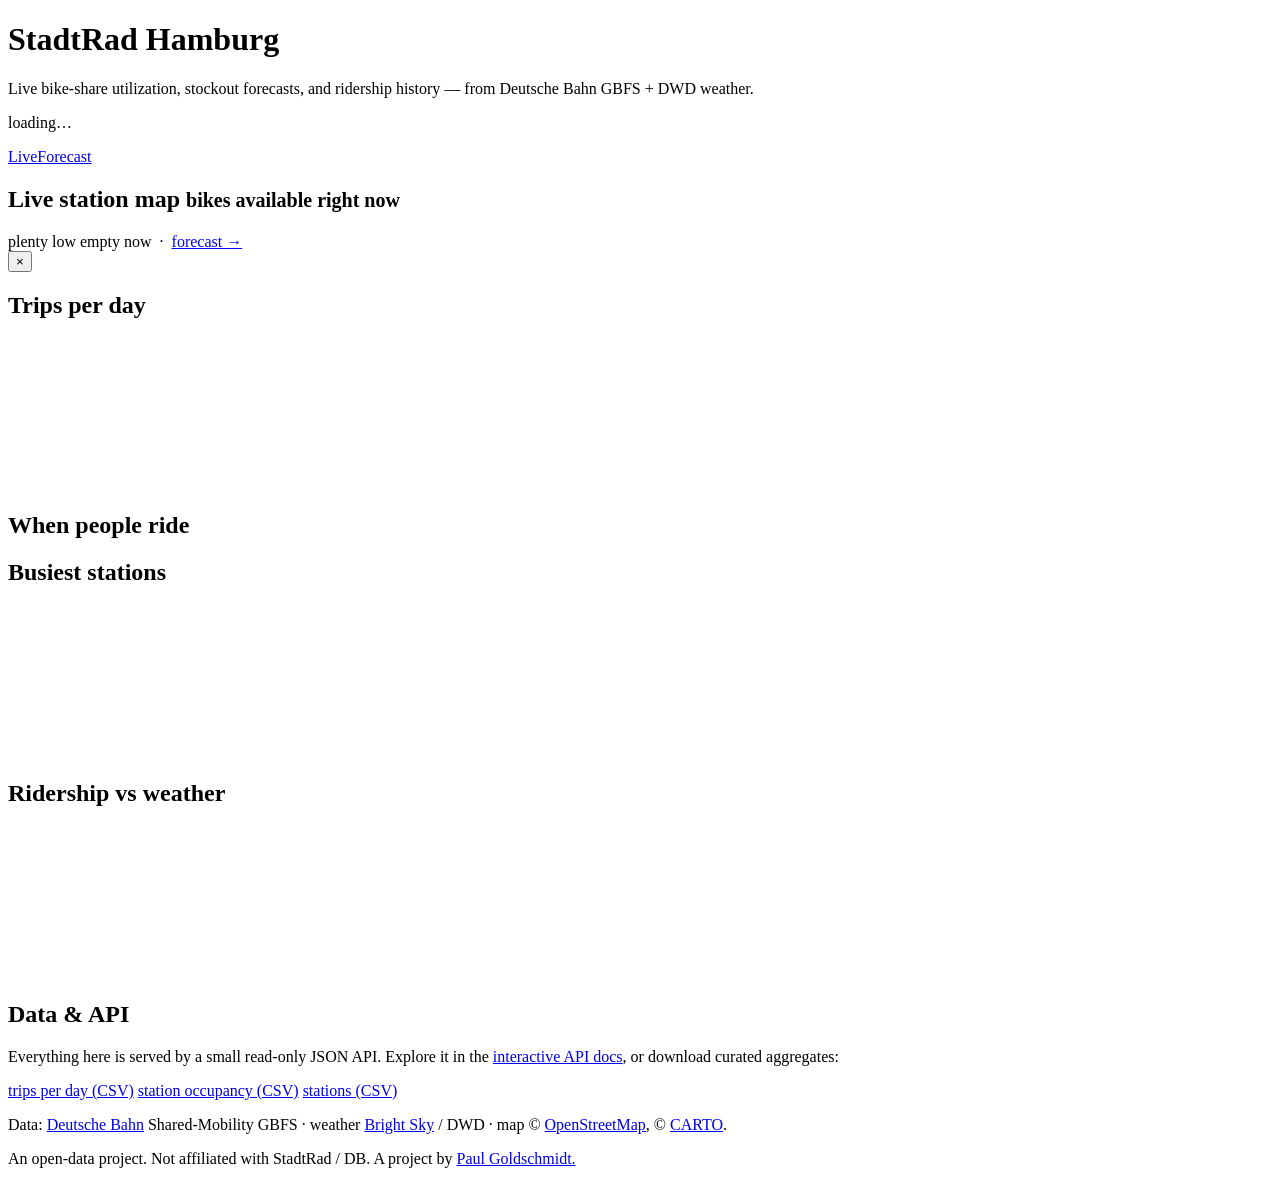
==== web/static/index.html @ bd0e8883 "add h2s again" ====
<!DOCTYPE html>
<html lang="en">
<head>
  <meta charset="utf-8" />
  <meta name="viewport" content="width=device-width, initial-scale=1" />
  <title>StadtRad Hamburg — Open Data</title>
  <meta name="description" content="Live and historical open data for Hamburg's StadtRad bike-share: utilization, stockout forecasts, ridership and weather." />
  <link rel="stylesheet" href="/static/vendor/leaflet.css" />
  <link rel="stylesheet" href="/static/style.css" />
</head>
<body>
  <header class="site-header">
    <div class="wrap">
      <h1>StadtRad&nbsp;Hamburg</h1>
      <p class="sub">Live bike-share utilization, stockout forecasts, and ridership history — from Deutsche&nbsp;Bahn GBFS + DWD weather.</p>
      <p id="freshness" class="freshness">loading…</p>
      <nav class="nav"><a href="/" class="active">Live</a><a href="/forecast">Forecast</a></nav>
    </div>
  </header>

  <main class="wrap">
    <!-- Live "today" stat cards -->
    <section aria-label="Today" class="cards" id="cards"></section>

    <!-- Map + station detail panel -->
    <section class="panel">
      <div class="panel-head">
        <h2>Live station map <small>bikes available right now</small></h2>
        <span class="legend"><i class="dot g"></i>plenty <i class="dot y"></i>low <i class="dot r"></i>empty now &nbsp;·&nbsp; <a href="/forecast">forecast →</a></span>
      </div>
      <div class="map-wrap">
        <div id="map"></div>
        <aside id="station" class="station hidden">
          <button id="station-close" aria-label="close">×</button>
          <div id="station-body"></div>
        </aside>
      </div>
    </section>

    <!-- History -->
    <section class="grid2">
      <div class="card-lg">
        <h2>Trips per day</h2>
        <canvas id="chart-daily"></canvas>
      </div>
      <div class="card-lg">
        <h2>When people ride</h2>
        <div id="heatmap" class="heatmap"></div>
      </div>
    </section>

    <section class="grid2">
      <div class="card-lg">
        <h2>Busiest stations</h2>
        <canvas id="chart-stations"></canvas>
      </div>
      <div class="card-lg">
        <h2>Ridership vs weather</h2>
        <canvas id="chart-weather"></canvas>
      </div>
    </section>

    <!-- Data & API -->
    <section class="card-lg">
      <h2>Data &amp; API</h2>
      <p>Everything here is served by a small read-only JSON API. Explore it in the
        <a href="/docs">interactive API docs</a>, or download curated aggregates:</p>
      <p class="downloads">
        <a href="/api/download/trips_daily.csv">trips per day (CSV)</a>
        <a href="/api/download/station_occupancy_daily.csv">station occupancy (CSV)</a>
        <a href="/api/download/stations.csv">stations (CSV)</a>
      </p>
    </section>
  </main>

  <footer class="site-footer">
    <div class="wrap">
      <p>Data: <a href="https://data.deutschebahn.com/">Deutsche&nbsp;Bahn</a> Shared-Mobility GBFS ·
         weather <a href="https://brightsky.dev/">Bright&nbsp;Sky</a> / DWD ·
         map © <a href="https://www.openstreetmap.org/copyright">OpenStreetMap</a>, © <a href="https://carto.com/attributions">CARTO</a>.</p>
      <p>An open-data project. Not affiliated with StadtRad / DB.  A project by <a href="https://github.com/paulgoldschmidt">Paul Goldschmidt.<span id="foot-fresh"></span></p>
    </div>
  </footer>

  <script src="/static/vendor/leaflet.js"></script>
  <script src="/static/vendor/chart.umd.min.js"></script>
  <script src="/static/common.js"></script>
  <script src="/static/app.js"></script>
</body>
</html>
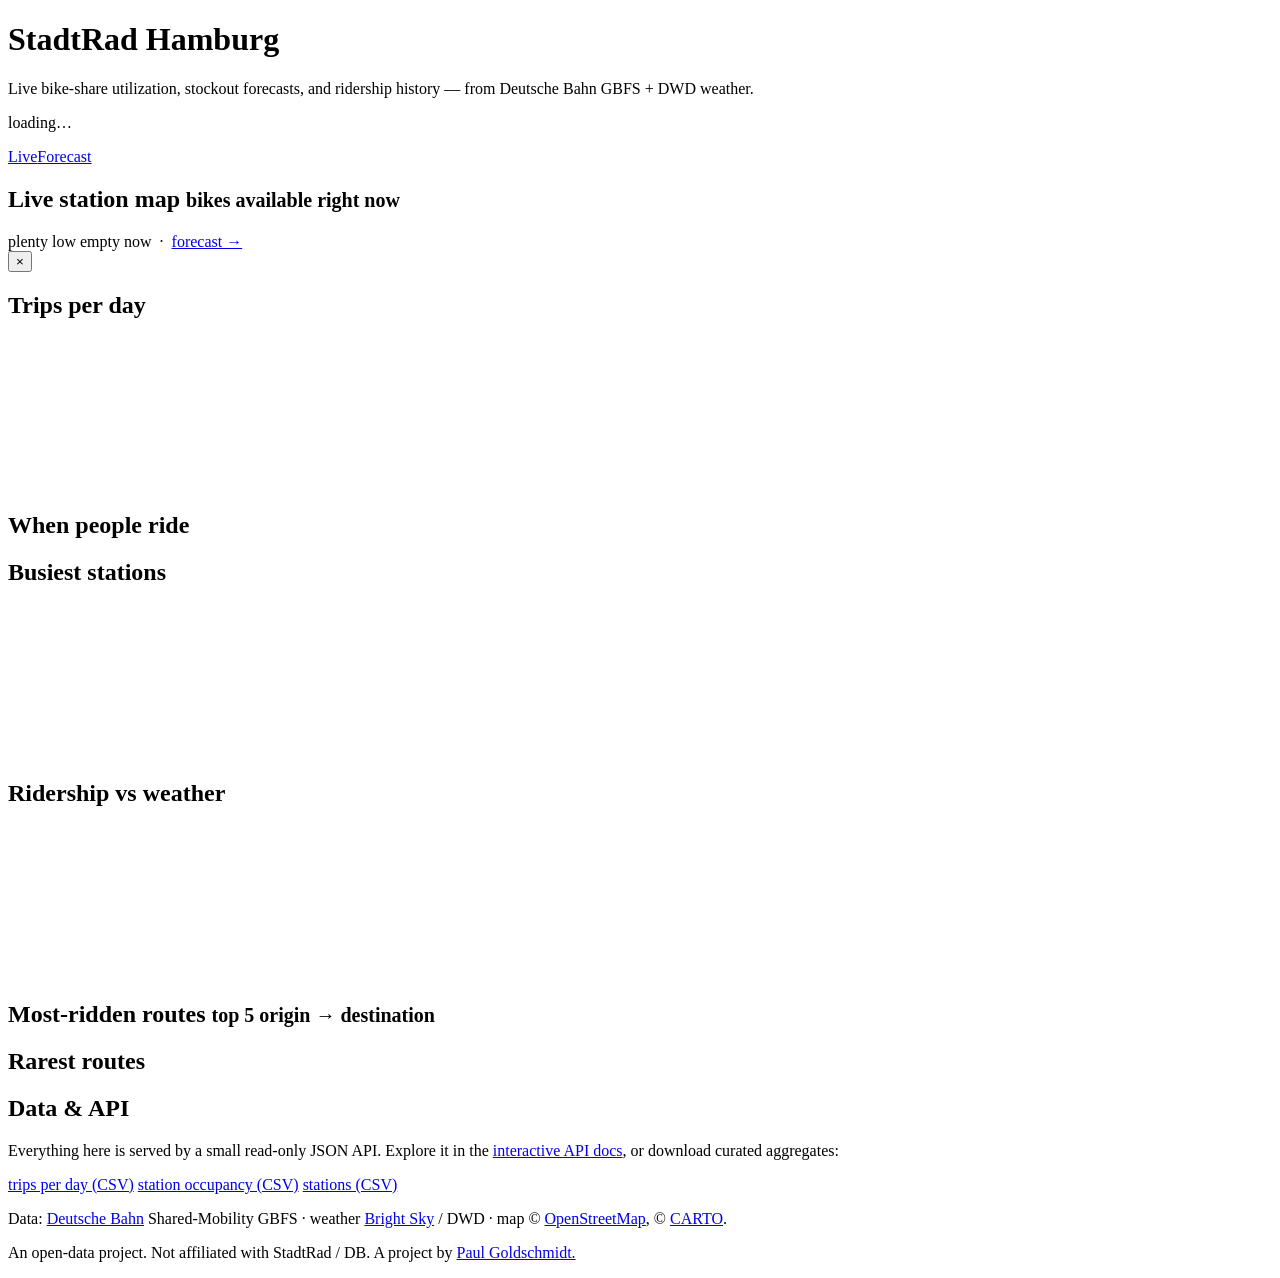
==== commit 599328aa: "add least/most seen routes" ====
--- a/web/static/index.html
+++ b/web/static/index.html
@@ -60,6 +60,18 @@
       </div>
     </section>
 
+    <!-- Origin → destination pairs -->
+    <section class="grid2">
+      <div class="card-lg">
+        <h2>Most-ridden routes <small>top 5 origin → destination</small></h2>
+        <div id="od-most" class="od-table"></div>
+      </div>
+      <div class="card-lg">
+        <h2>Rarest routes <small id="od-least-note"></small></h2>
+        <div id="od-least" class="od-table"></div>
+      </div>
+    </section>
+
     <!-- Data & API -->
     <section class="card-lg">
       <h2>Data &amp; API</h2>
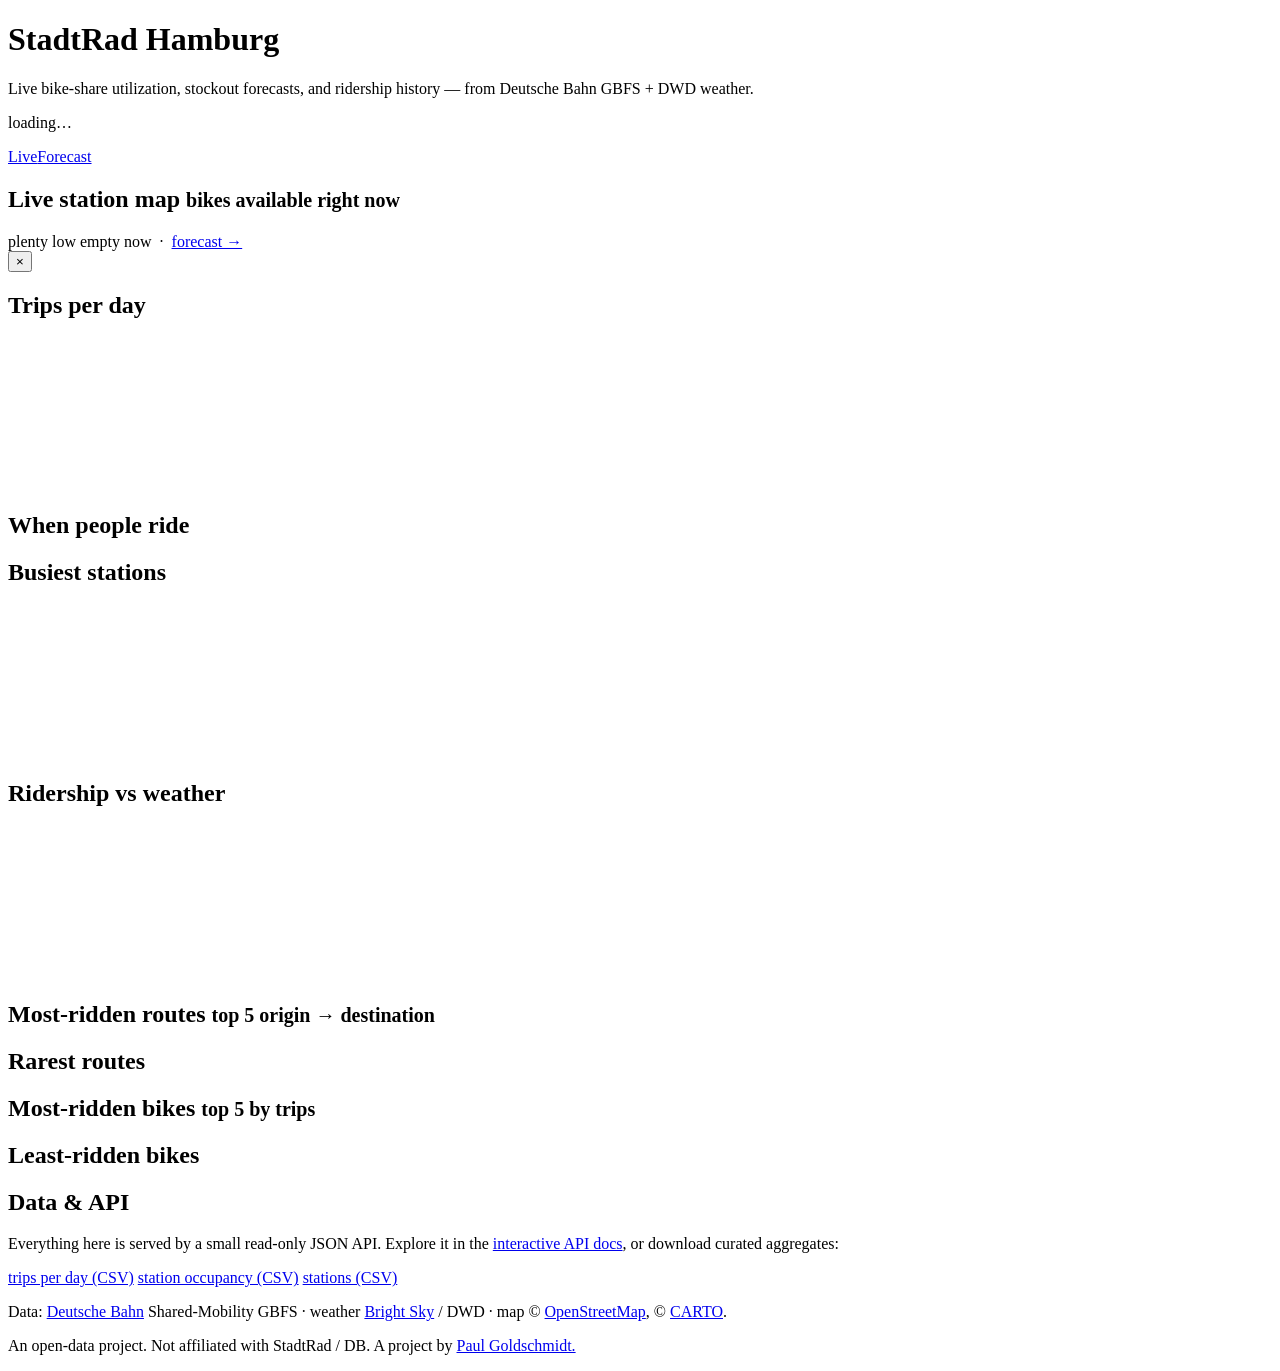
==== commit 76ce1e4c: "add most used/least used bikes" ====
--- a/web/static/index.html
+++ b/web/static/index.html
@@ -72,6 +72,18 @@
       </div>
     </section>
 
+    <!-- Most / least used bikes -->
+    <section class="grid2">
+      <div class="card-lg">
+        <h2>Most-ridden bikes <small>top 5 by trips</small></h2>
+        <div id="bikes-most" class="od-table"></div>
+      </div>
+      <div class="card-lg">
+        <h2>Least-ridden bikes <small id="bikes-least-note"></small></h2>
+        <div id="bikes-least" class="od-table"></div>
+      </div>
+    </section>
+
     <!-- Data & API -->
     <section class="card-lg">
       <h2>Data &amp; API</h2>
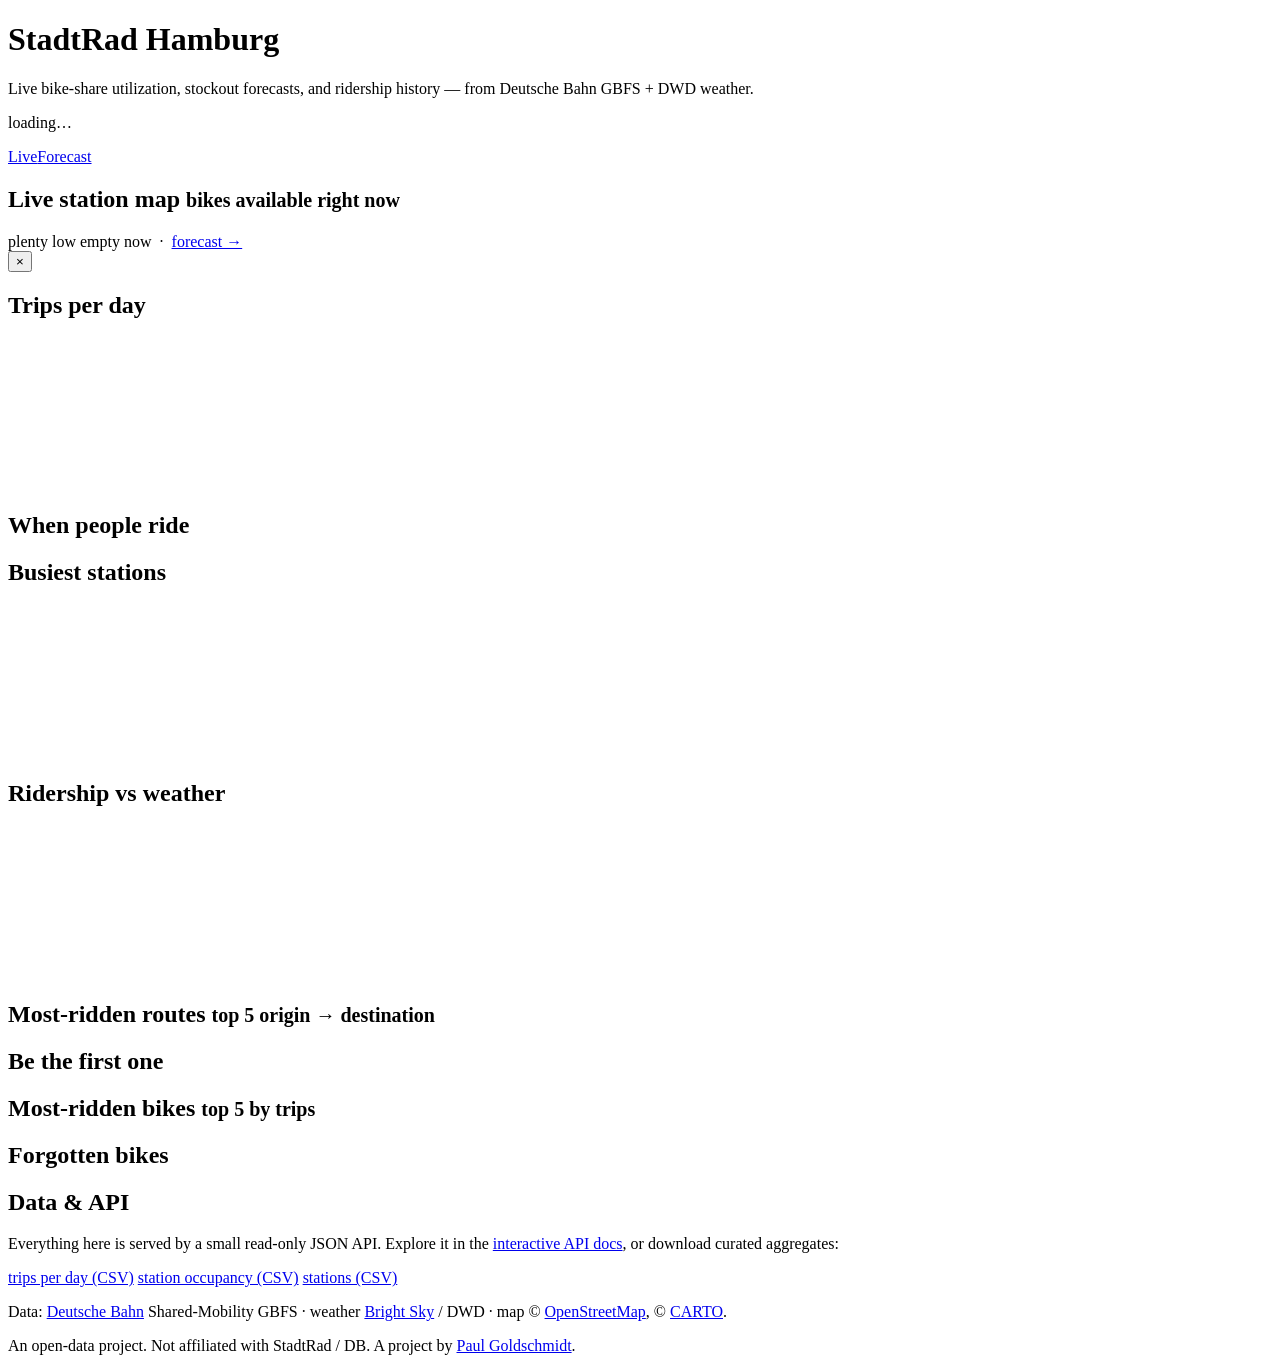
==== commit 7e5f29e4: "switch to forgotten bikes" ====
--- a/web/static/index.html
+++ b/web/static/index.html
@@ -67,8 +67,8 @@
         <div id="od-most" class="od-table"></div>
       </div>
       <div class="card-lg">
-        <h2>Rarest routes <small id="od-least-note"></small></h2>
-        <div id="od-least" class="od-table"></div>
+        <h2>Be the first one <small id="od-never-note"></small></h2>
+        <div id="od-never" class="od-table"></div>
       </div>
     </section>
 
@@ -79,8 +79,8 @@
         <div id="bikes-most" class="od-table"></div>
       </div>
       <div class="card-lg">
-        <h2>Least-ridden bikes <small id="bikes-least-note"></small></h2>
-        <div id="bikes-least" class="od-table"></div>
+        <h2>Forgotten bikes <small id="bikes-forgotten-note"></small></h2>
+        <div id="bikes-forgotten" class="od-table"></div>
       </div>
     </section>
 
@@ -102,7 +102,7 @@
       <p>Data: <a href="https://data.deutschebahn.com/">Deutsche&nbsp;Bahn</a> Shared-Mobility GBFS ·
          weather <a href="https://brightsky.dev/">Bright&nbsp;Sky</a> / DWD ·
          map © <a href="https://www.openstreetmap.org/copyright">OpenStreetMap</a>, © <a href="https://carto.com/attributions">CARTO</a>.</p>
-      <p>An open-data project. Not affiliated with StadtRad / DB.  A project by <a href="https://github.com/paulgoldschmidt">Paul Goldschmidt.<span id="foot-fresh"></span></p>
+      <p>An open-data project. Not affiliated with StadtRad / DB.  A project by <a href="https://github.com/paulgoldschmidt">Paul Goldschmidt</a>. <span id="foot-fresh"></span></p>
     </div>
   </footer>
 
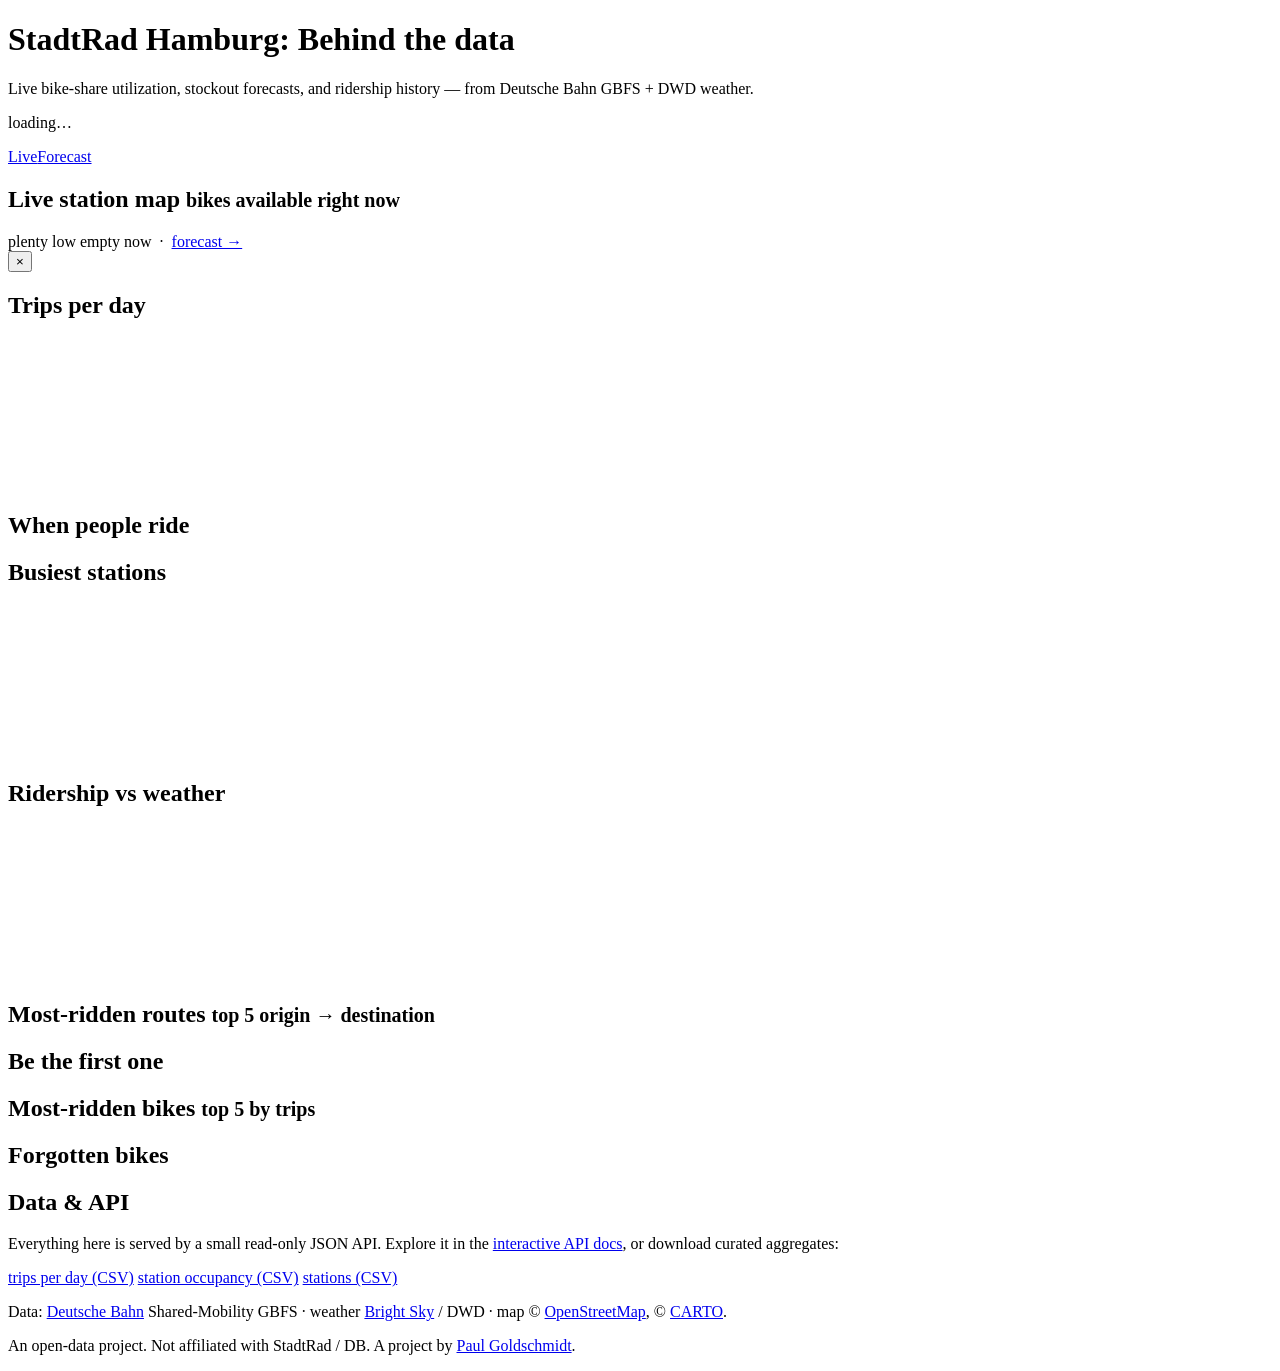
==== commit 5278b530: "add mouse hover" ====
--- a/web/static/index.html
+++ b/web/static/index.html
@@ -11,7 +11,7 @@
 <body>
   <header class="site-header">
     <div class="wrap">
-      <h1>StadtRad&nbsp;Hamburg</h1>
+      <h1>StadtRad&nbsp;Hamburg: Behind the data</h1>
       <p class="sub">Live bike-share utilization, stockout forecasts, and ridership history — from Deutsche&nbsp;Bahn GBFS + DWD weather.</p>
       <p id="freshness" class="freshness">loading…</p>
       <nav class="nav"><a href="/" class="active">Live</a><a href="/forecast">Forecast</a></nav>
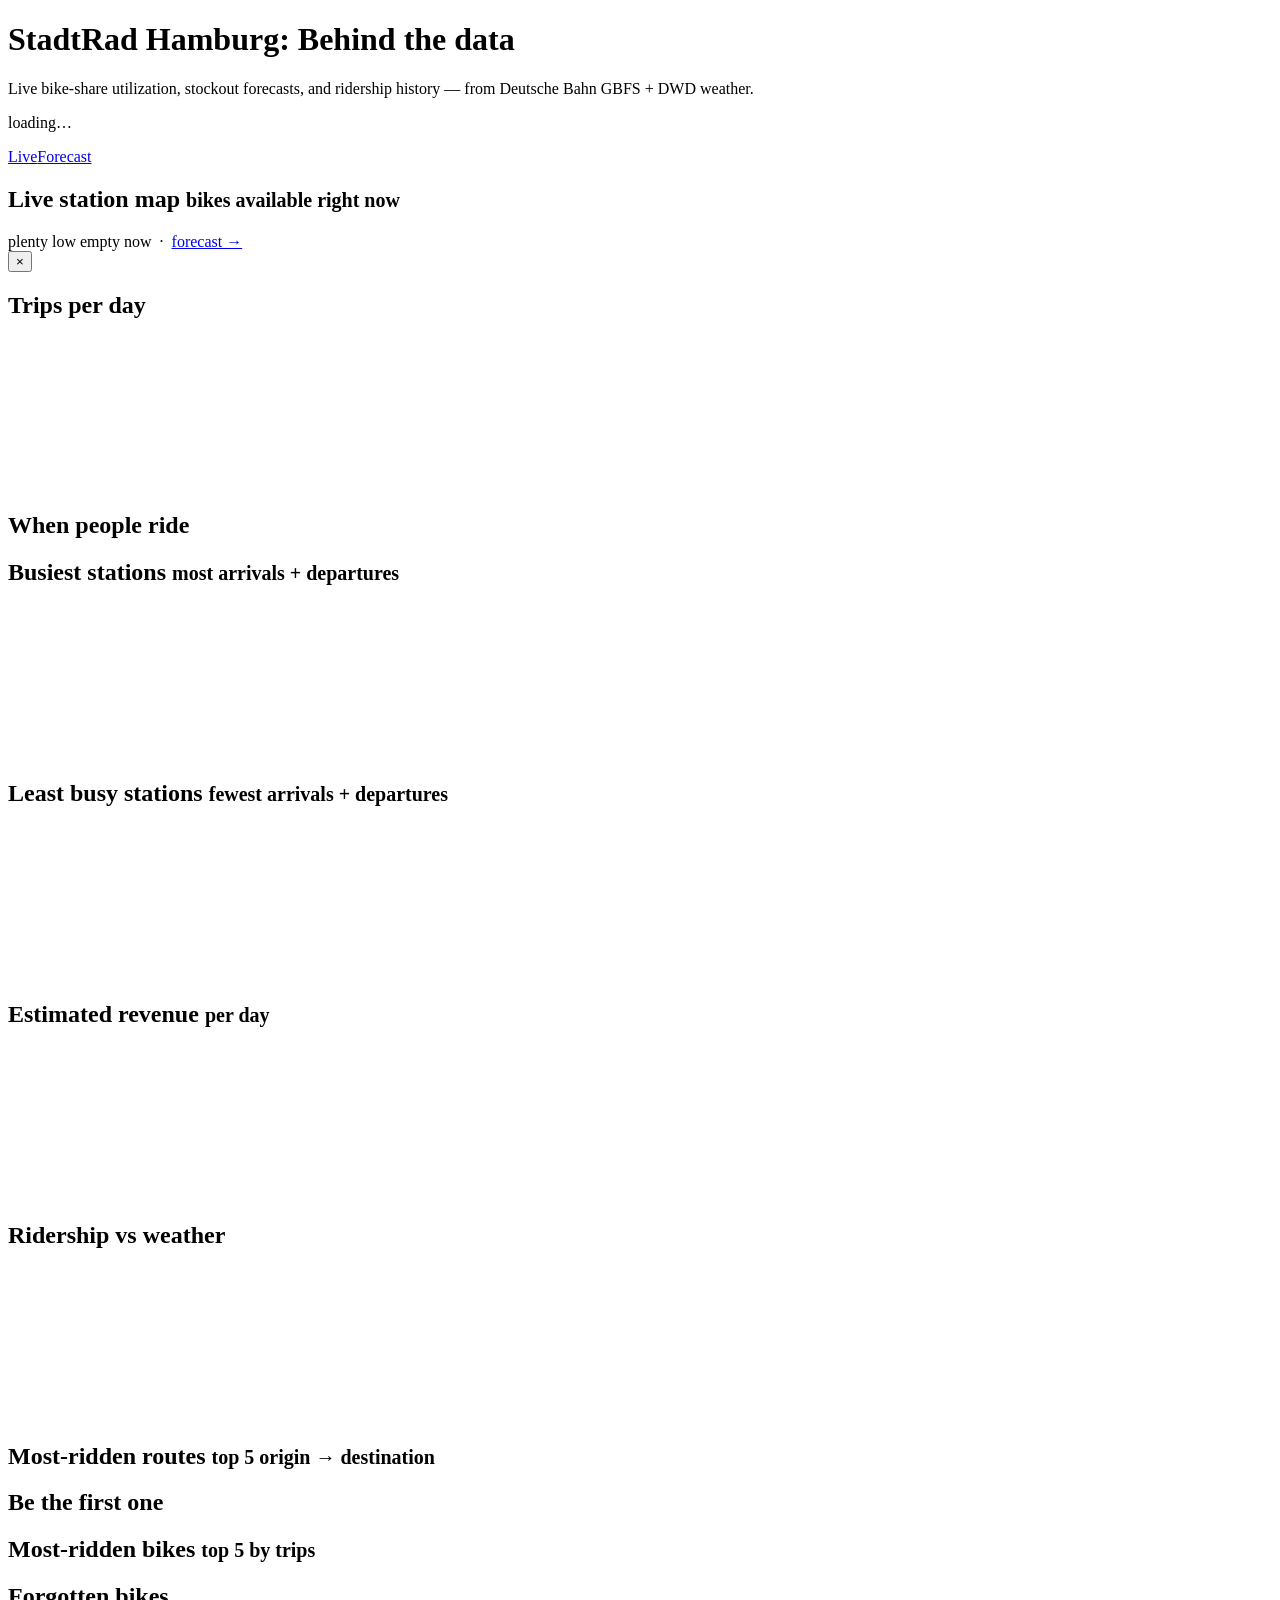
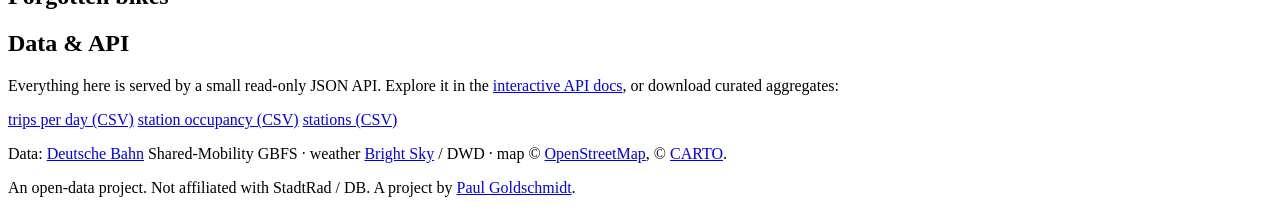
==== commit 3ce2553d: "add two new charts" ====
--- a/web/static/index.html
+++ b/web/static/index.html
@@ -51,8 +51,19 @@
 
     <section class="grid2">
       <div class="card-lg">
-        <h2>Busiest stations</h2>
+        <h2>Busiest stations <small>most arrivals + departures</small></h2>
         <canvas id="chart-stations"></canvas>
+      </div>
+      <div class="card-lg">
+        <h2>Least busy stations <small>fewest arrivals + departures</small></h2>
+        <canvas id="chart-stations-least"></canvas>
+      </div>
+    </section>
+
+    <section class="grid2">
+      <div class="card-lg">
+        <h2>Estimated revenue <small>per day</small></h2>
+        <canvas id="chart-revenue"></canvas>
       </div>
       <div class="card-lg">
         <h2>Ridership vs weather</h2>
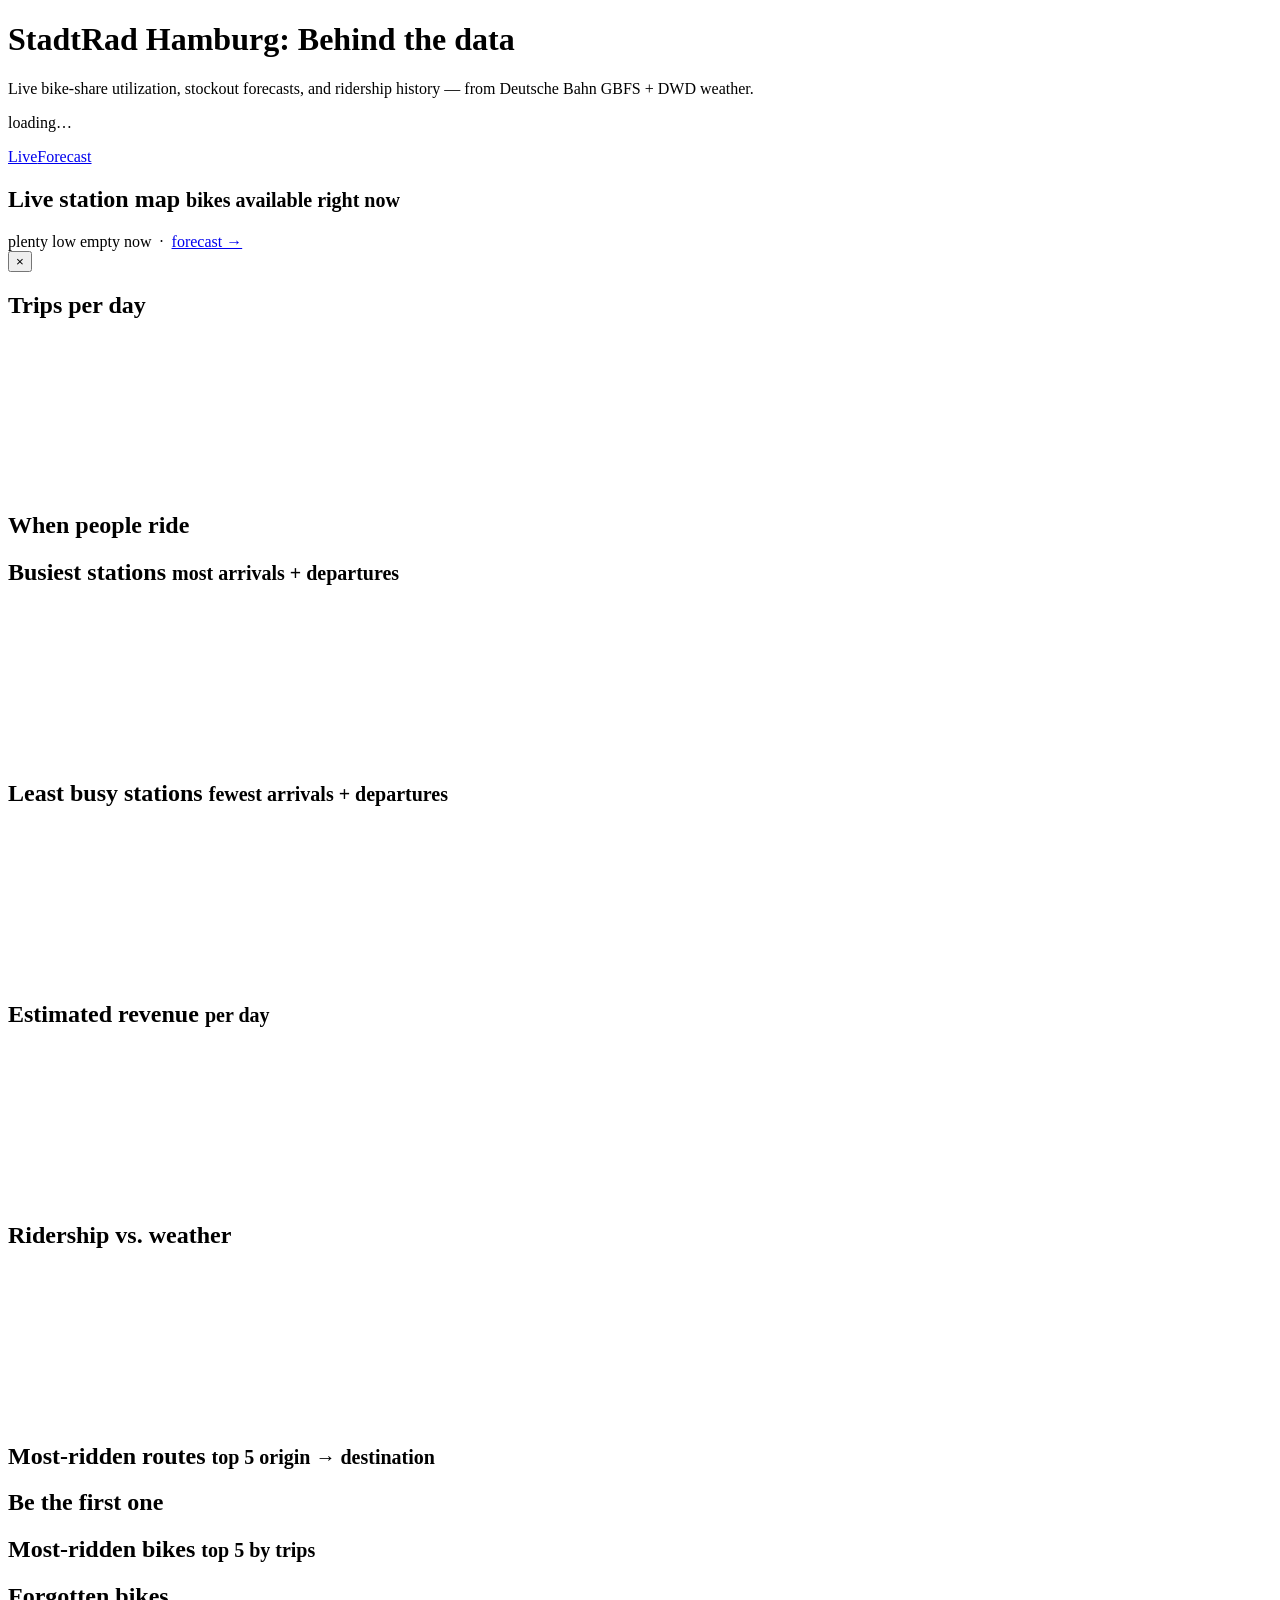
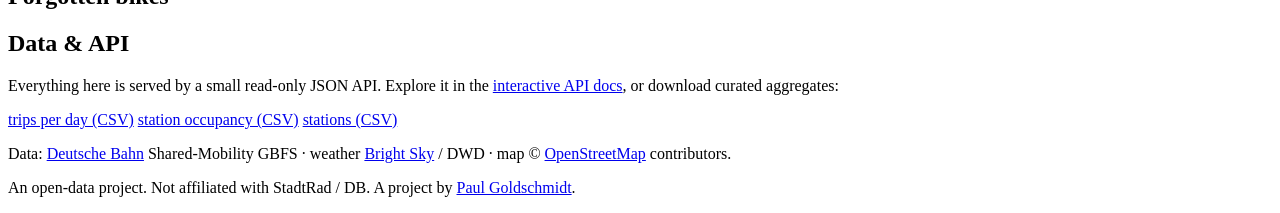
==== commit 9af884d5: "copyright" ====
--- a/web/static/index.html
+++ b/web/static/index.html
@@ -66,7 +66,7 @@
         <canvas id="chart-revenue"></canvas>
       </div>
       <div class="card-lg">
-        <h2>Ridership vs weather</h2>
+        <h2>Ridership vs. weather</h2>
         <canvas id="chart-weather"></canvas>
       </div>
     </section>
@@ -112,7 +112,7 @@
     <div class="wrap">
       <p>Data: <a href="https://data.deutschebahn.com/">Deutsche&nbsp;Bahn</a> Shared-Mobility GBFS ·
          weather <a href="https://brightsky.dev/">Bright&nbsp;Sky</a> / DWD ·
-         map © <a href="https://www.openstreetmap.org/copyright">OpenStreetMap</a>, © <a href="https://carto.com/attributions">CARTO</a>.</p>
+         map © <a href="https://www.openstreetmap.org/copyright">OpenStreetMap</a> contributors.</p>
       <p>An open-data project. Not affiliated with StadtRad / DB.  A project by <a href="https://github.com/paulgoldschmidt">Paul Goldschmidt</a>. <span id="foot-fresh"></span></p>
     </div>
   </footer>
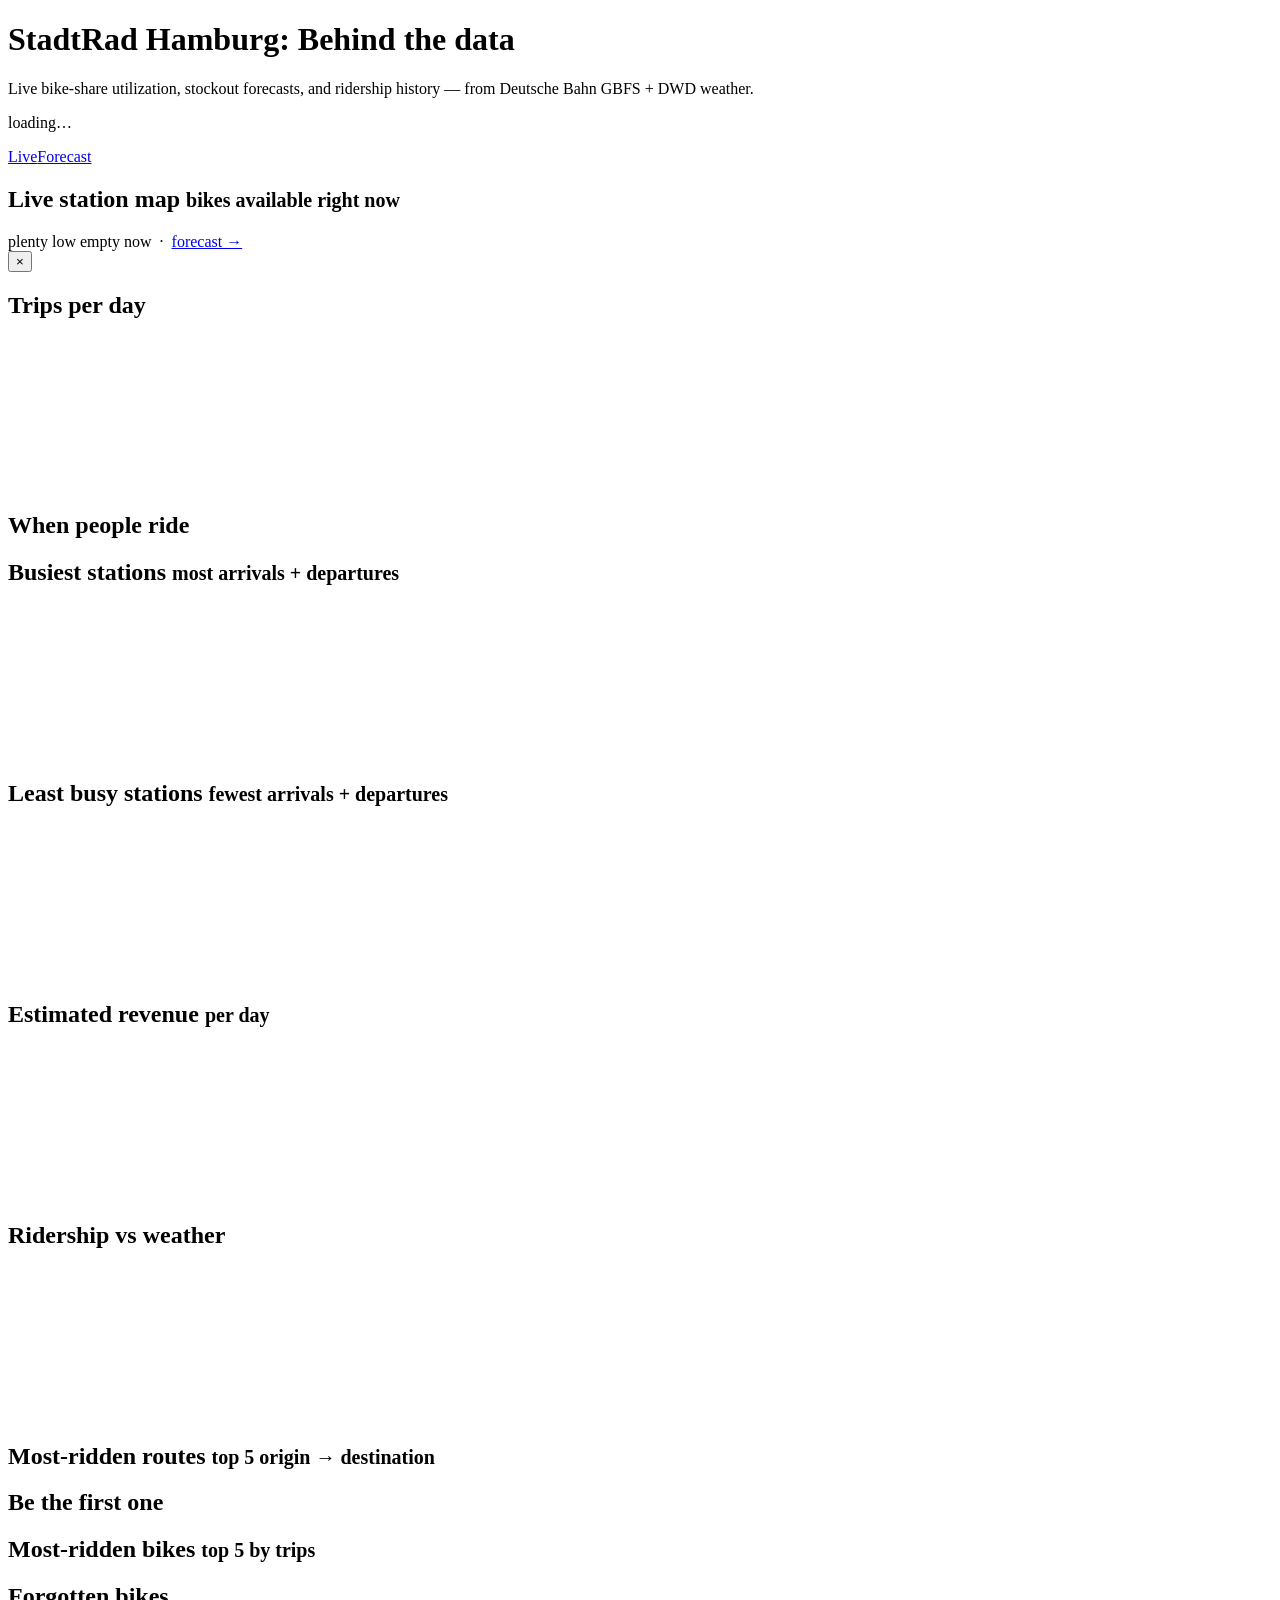
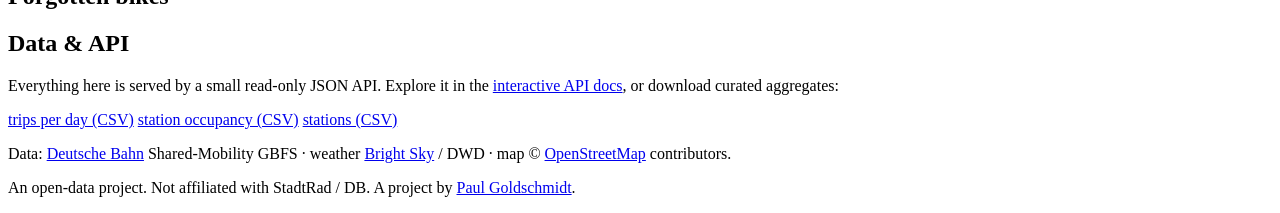
==== commit b86b6dad: "Update index.html" ====
--- a/web/static/index.html
+++ b/web/static/index.html
@@ -66,7 +66,7 @@
         <canvas id="chart-revenue"></canvas>
       </div>
       <div class="card-lg">
-        <h2>Ridership vs. weather</h2>
+        <h2>Ridership vs weather</h2>
         <canvas id="chart-weather"></canvas>
       </div>
     </section>
